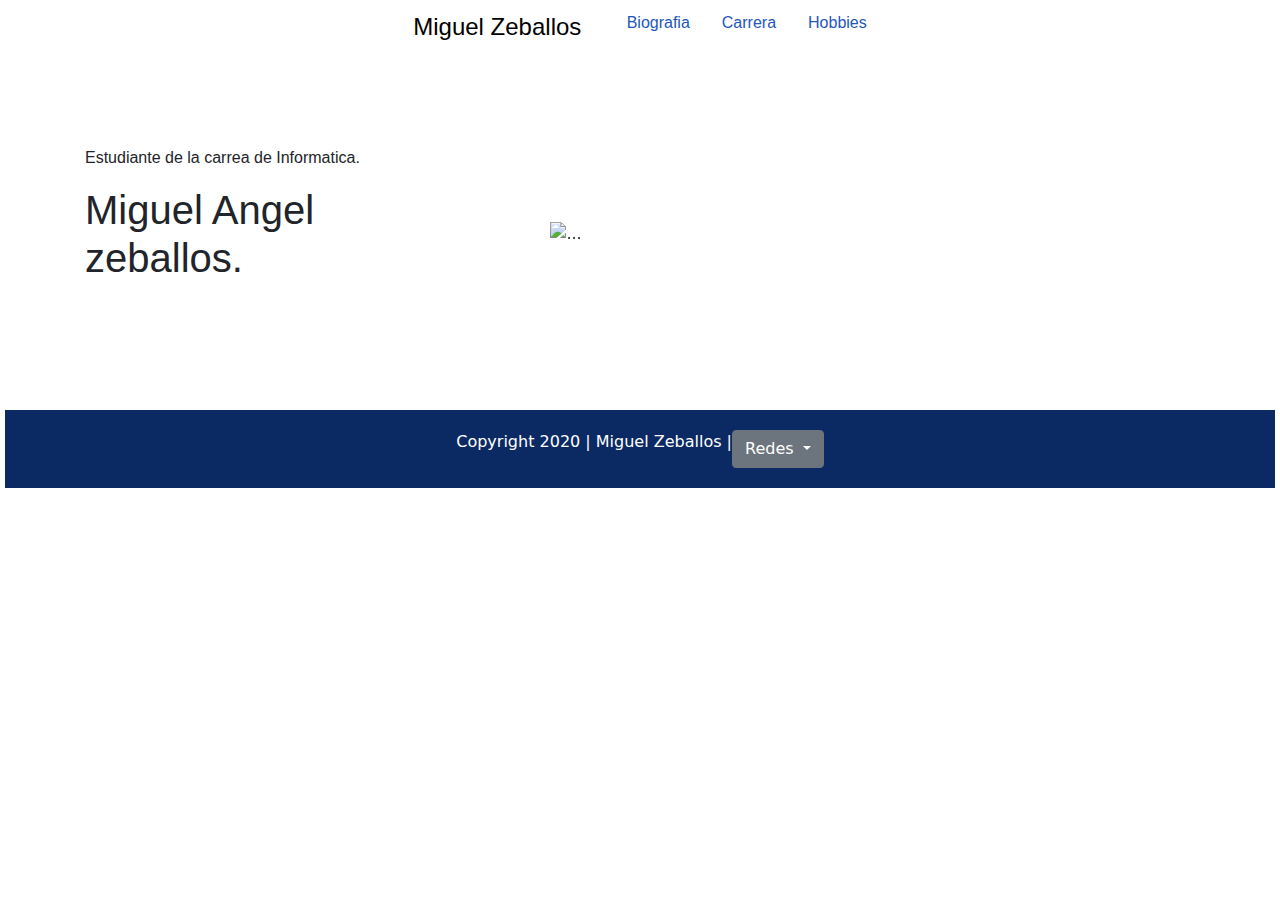
==== index.html @ 71c7a66f "Add files via upload" ====
<!DOCTYPE html>
<html lang="en">
<head>
    <meta charset="UTF-8">
    <meta name="viewport" content="width=device-width, initial-scale=1.0">
    <title>Miguel zeballos page</title> 
    <link rel="stylesheet" href="estilos/estilo.css">
    <link rel="stylesheet" href="css/bootstrap.min.css">
    <script src="js/bootstrap.bundle.min.js"></script>
    <link href="https://fonts.cdnfonts.com/css/bugaki" rel="stylesheet">
</head>
<body>
     <!-- PADRE -->
    <div class="padre">
        
          
        <!-- MENU -->
       <div  class="nav">
          <ul class="nav justify-content-end">
              <li class="nav-item">
                <a class="nav-link active" aria-current="page" href="../Boostrap/index.html"><h1 class="h3">Miguel Zeballos&nbsp;&nbsp;</h1></a>
              </li>
              <li class="nav-item">
                <a class="nav-link" href="../Boostrap/pags/biografia.html" ><h2 class="h2">Biografia </h2></a>
              </li>
              <li class="nav-item">
                <a class="nav-link" href="../Boostrap/pags/carrera.html" ><h2 class="h2">Carrera </h2></a>
              </li>
              <li class="nav-item">
                <a class="nav-link" href="#"><h2 class="h2">Hobbies </h2></a>
              </li>
             
           </ul>
      </div>

         <!-- CONTENIO1 -->
        <div class="cont1">
           <p>Estudiante de la carrea de Informatica.
            <h1>Miguel Angel zeballos.</h1> 
           </p> 
           <p></p> 
         
            
        </div>
         <!-- CONTENIO2 -->
        <div class="cont2">
          <div id="carouselExampleControls" class="carousel slide" data-bs-ride="carousel">
            <div class="carousel-inner">
              <div class="carousel-item active">
                <img src="../Boostrap/imagenes/img1.jpg" class="d-block w-100" alt="...">
              </div>
              <div class="carousel-item">
                <img src="../Boostrap/imagenes/img2.jpg" class="d-block w-100" alt="...">
              </div>
              <div class="carousel-item">
                <img src="../Boostrap/imagenes/img3.jpg" class="d-block w-100" alt="...">
              </div>
            </div>
            <button class="carousel-control-prev" type="button" data-bs-target="#carouselExampleControls" data-bs-slide="prev">
              <span class="carousel-control-prev-icon" aria-hidden="true"></span>
              <span class="visually-hidden">Previous</span>
            </button>
            <button class="carousel-control-next" type="button" data-bs-target="#carouselExampleControls" data-bs-slide="next">
              <span class="carousel-control-next-icon" aria-hidden="true"></span>
              <span class="visually-hidden">Next</span>
            </button>
          </div>
        </div>
         <!-- CONTENIO3 -->
        <div class="cont3">
          
        </div>
         <!-- PIE DE PAGINA -->
        <div class="foot">
          Copyright 2020 | Miguel Zeballos |
          <div class="foot2">
            <div class="dropdown">
              <a class="btn btn-secondary dropdown-toggle" href="#" role="button" id="dropdownMenuLink" data-bs-toggle="dropdown" aria-expanded="false">
                Redes 
              </a>
            
              <ul class="dropdown-menu" aria-labelledby="dropdownMenuLink">
                <li><a class="dropdown-item" href="#">email  </a></li>
                <li><a class="dropdown-item" href="#"> intragram </a></li>
                <li><a class="dropdown-item" href="#">Facebook</a></li>
              </ul>
            </div>
          </div>
        </div>
    </div>
</body>
</html>
---- estilos/estilo.css ----
.padre{
    padding: 5px;
    background-color: rgb(255, 255, 255);
    display: grid;
    grid-gap: 8px;
    grid-template-columns: 3fr 2fr 2fr;
    grid-template-rows: min-content;
    grid-template-areas: 
    "nav       nav    nav"
    "cont1 cont2  cont2"
  
    "foot foot   foot";
}
.padre .tittle{
    grid-area: tittle;
    font-family: 'Bugaki', sans-serif;
  
}
.padre .nav{
    grid-area: nav;
    font-family: 'Bugaki', sans-serif;    
    display: flex;
    justify-content: center; 
}
.padre .nav .h3{
    color: black;
    font-size: 24px;
}
.padre .nav .h2{
    color: rgb(34, 87, 185);
    font-size: 16px;
}
.padre .cont1{
    grid-area: cont1;
    display: flex;
    flex-direction: column;
    justify-content: center;  
              
     text-align: left;   
    /*height: 100vh; */
    padding: 80px;   
    font-family: 'Bugaki', sans-serif;        
}
.padre .cont2{

    grid-area: cont2;
    display: flex;
    flex-direction: column;
    justify-content: center;
    
}
.padre .foot{
    grid-area: foot;
    color: white;
    background-color: rgb(11, 42, 99);
    display: flex;
    flex-direction:row;
    justify-content: center;  
    padding: 20px;   
}
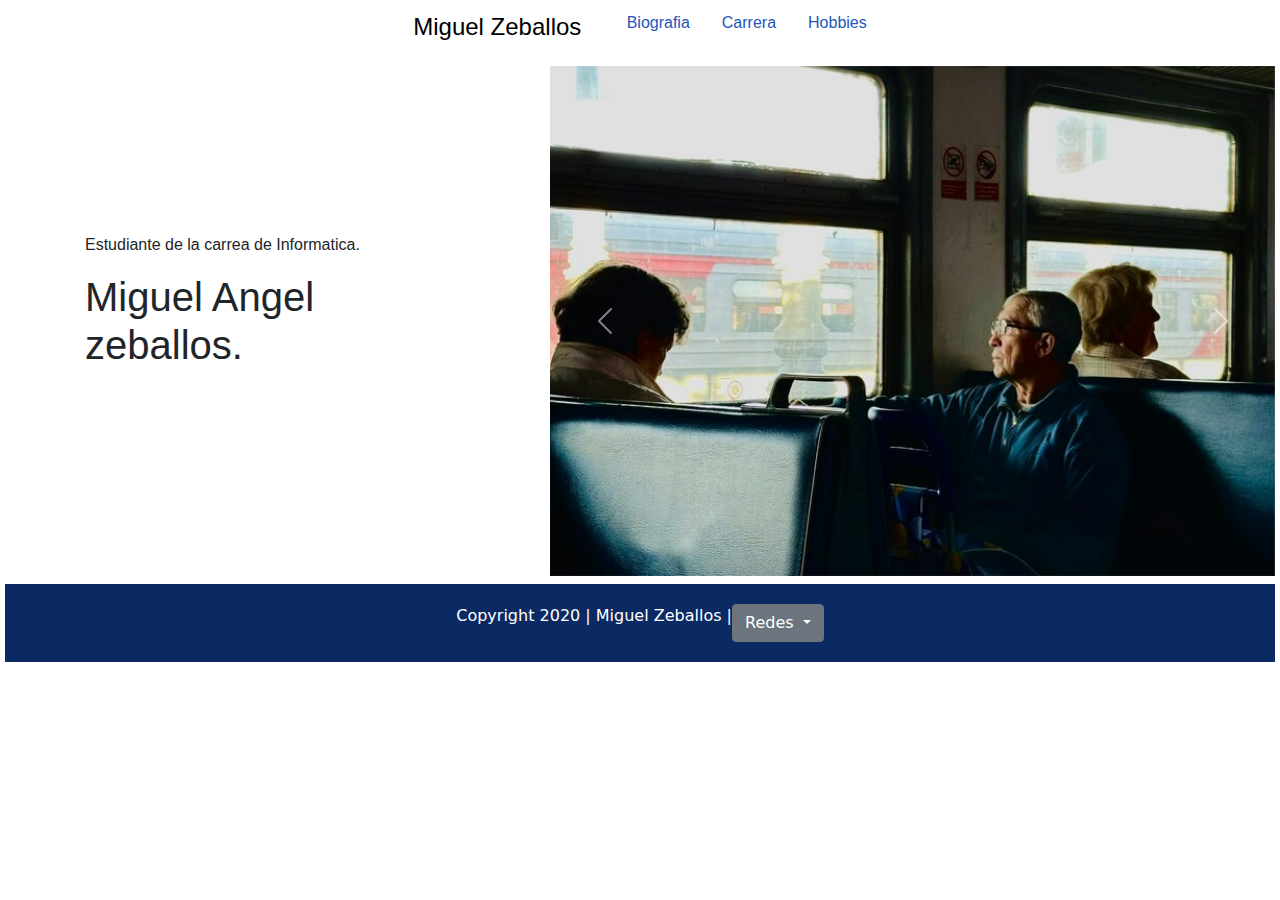
==== commit 62d5b463: "Update index.html" ====
--- a/index.html
+++ b/index.html
@@ -27,7 +27,7 @@
                 <a class="nav-link" href="../Boostrap/pags/carrera.html" ><h2 class="h2">Carrera </h2></a>
               </li>
               <li class="nav-item">
-                <a class="nav-link" href="#"><h2 class="h2">Hobbies </h2></a>
+                <a class="nav-link" href="../Boostrap/pags/hobbies.html"><h2 class="h2">Hobbies </h2></a>
               </li>
              
            </ul>
@@ -47,13 +47,13 @@
           <div id="carouselExampleControls" class="carousel slide" data-bs-ride="carousel">
             <div class="carousel-inner">
               <div class="carousel-item active">
-                <img src="../Boostrap/imagenes/img1.jpg" class="d-block w-100" alt="...">
+                <img src="imagenes/img1.jpg" class="d-block w-100" alt="...">
               </div>
               <div class="carousel-item">
-                <img src="../Boostrap/imagenes/img2.jpg" class="d-block w-100" alt="...">
+                <img src="imagenes/img2.jpg" class="d-block w-100" alt="...">
               </div>
               <div class="carousel-item">
-                <img src="../Boostrap/imagenes/img3.jpg" class="d-block w-100" alt="...">
+                <img src="imagenes/img3.jpg" class="d-block w-100" alt="...">
               </div>
             </div>
             <button class="carousel-control-prev" type="button" data-bs-target="#carouselExampleControls" data-bs-slide="prev">
@@ -80,13 +80,13 @@
               </a>
             
               <ul class="dropdown-menu" aria-labelledby="dropdownMenuLink">
-                <li><a class="dropdown-item" href="#">email  </a></li>
-                <li><a class="dropdown-item" href="#"> intragram </a></li>
-                <li><a class="dropdown-item" href="#">Facebook</a></li>
+                <li><a class="dropdown-item" href="https://wa.me/59170620740">whatsapp  </a></li>
+                <li><a class="dropdown-item" href="https://www.instagram.com/miguelangel.z.h?igsh=MXV2eHpmYTE5eHVsaw=="> intragram </a></li>
+                <li><a class="dropdown-item" href="https://www.facebook.com/miguelangel.zeballoshuarachi?mibextid=ZbWKwL">Facebook</a></li>
               </ul>
             </div>
           </div>
         </div>
     </div>
 </body>
-</html>+</html>
--- a/estilos/estilo.css
+++ b/estilos/estilo.css
@@ -11,11 +11,7 @@
   
     "foot foot   foot";
 }
-.padre .tittle{
-    grid-area: tittle;
-    font-family: 'Bugaki', sans-serif;
-  
-}
+
 .padre .nav{
     grid-area: nav;
     font-family: 'Bugaki', sans-serif;    
@@ -60,4 +56,22 @@
 }
 
 
+@media screen and (max-width:768px){
+    .padre
+    {
+      
+        grid-template-columns: 1fr;
+        /*grid-template-rows: 3fr 5fr 5fr 3fr 7fr 8fr 5fr 6fr 4fr 5fr 7fr 6fr;*/
+        grid-template-areas:"nav"
+                            "cont1"
+                            "cont2"
+                           "foot" ;
+    }
+    .padre .nav .h3{
+        font-size: 13px;
+    }
+    .padre .nav .h2{
+        font-size: 12px;
+    }
 
+}
